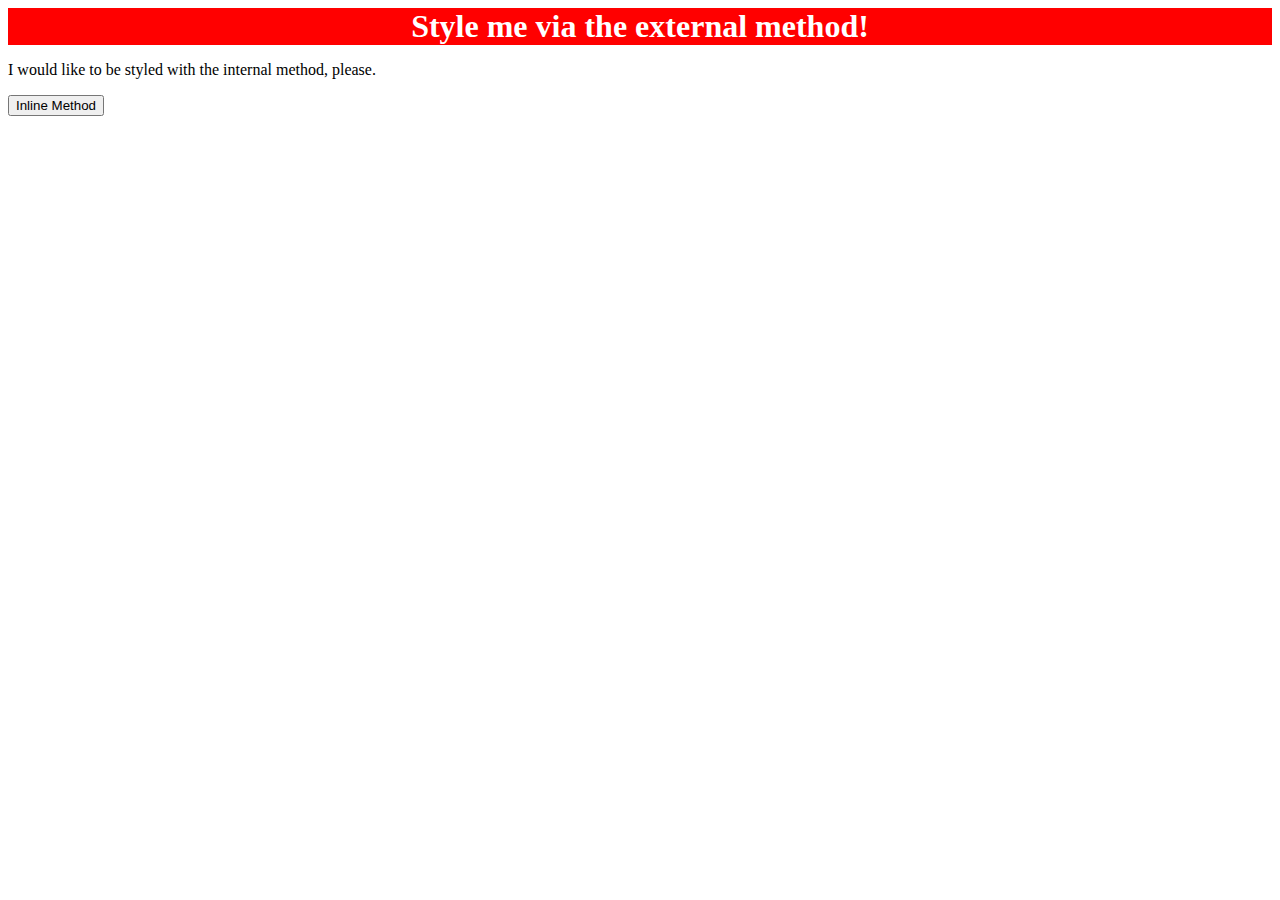
==== foundations/01-css-methods/index.html @ e9372856 "DW foundations->01->div part" ====
<!DOCTYPE html>
<html lang="en">
  <head>
    <link rel="stylesheet" href="design.css">
    <meta charset="UTF-8">
    <meta http-equiv="X-UA-Compatible" content="IE=edge">
    <meta name="viewport" content="width=device-width, initial-scale=1.0">
    <title>Methods for Adding CSS</title>
  </head>
  <body>
    <div>Style me via the external method!</div>
    <p>I would like to be styled with the internal method, please.</p>
    <button>Inline Method</button>
  </body>
</html>
---- foundations/01-css-methods/design.css ----
div {
    background-color: red;
    color:white;
    font-size: 32px;
    text-align: center;
    font-weight: bold;
}
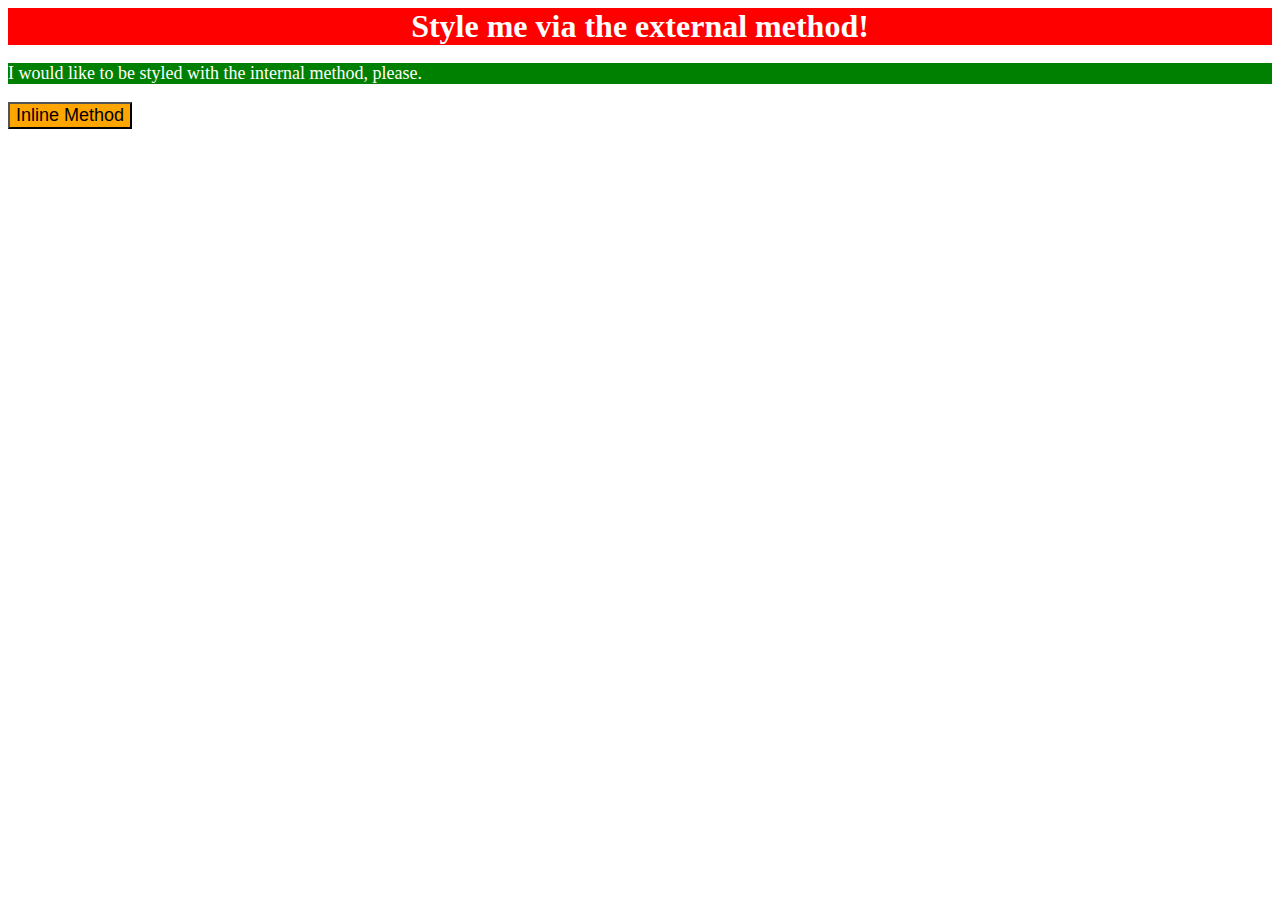
==== commit 8bb59ff9: "foundations->01 corrected" ====
--- a/foundations/01-css-methods/index.html
+++ b/foundations/01-css-methods/index.html
@@ -8,8 +8,15 @@
     <title>Methods for Adding CSS</title>
   </head>
   <body>
+    <style>
+      p {
+        background-color: green;
+        color: white;
+        font-size: 18px;
+      }
+    </style>
     <div>Style me via the external method!</div>
     <p>I would like to be styled with the internal method, please.</p>
-    <button>Inline Method</button>
+    <button style="background-color: orange; font-size: 18px;">Inline Method</button>
   </body>
 </html>